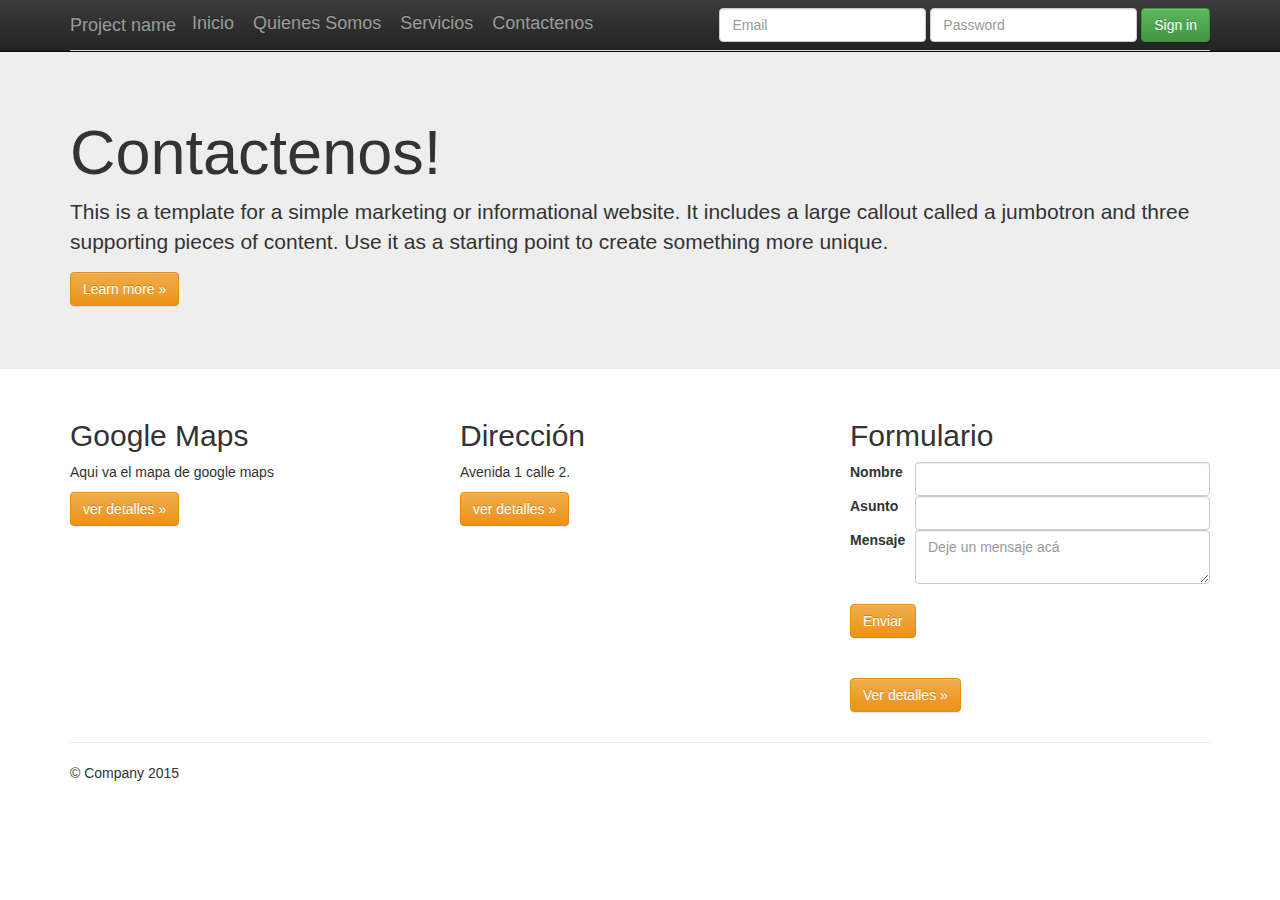
==== contactenos.html @ de17a7b7 "Se cambian los colores de los botones" ====
<!doctype html>
<!--[if lt IE 7]>      <html class="no-js lt-ie9 lt-ie8 lt-ie7" lang=""> <![endif]-->
<!--[if IE 7]>         <html class="no-js lt-ie9 lt-ie8" lang=""> <![endif]-->
<!--[if IE 8]>         <html class="no-js lt-ie9" lang=""> <![endif]-->
<!--[if gt IE 8]><!--> <html class="no-js" lang=""> <!--<![endif]-->
		<head>
				<meta charset="utf-8">
				<meta http-equiv="X-UA-Compatible" content="IE=edge,chrome=1">
				<title></title>
				<meta name="description" content="">
				<meta name="viewport" content="width=device-width, initial-scale=1">
				<link rel="apple-touch-icon" href="apple-touch-icon.png">

				<link rel="stylesheet" href="css/bootstrap.min.css">
				<style>
						body {
								padding-top: 50px;
								padding-bottom: 20px;
						}
				</style>
				<link rel="stylesheet" href="css/bootstrap-theme.min.css">
				<link rel="stylesheet" href="css/main.css">

				<script src="js/vendor/modernizr-2.8.3-respond-1.4.2.min.js"></script>
		</head>
		<body>
				<!--[if lt IE 8]>
						<p class="browserupgrade">You are using an <strong>outdated</strong> browser. Please <a href="http://browsehappy.com/">upgrade your browser</a> to improve your experience.</p>
				<![endif]-->
		<nav class="navbar navbar-inverse navbar-fixed-top" role="navigation">
			<div class="container">
				<div class="navbar-header">
					<button type="button" class="navbar-toggle collapsed" data-toggle="collapse" data-target="#navbar" aria-expanded="false" aria-controls="navbar">
						<span class="sr-only">Toggle navigation</span>
						<span class="icon-bar"></span>
						<span class="icon-bar"></span>
						<span class="icon-bar"></span>
					</button>
					<a class="navbar-brand" href="#">Project name</a>
				</div>
				<div id="navbar" class="navbar-collapse collapse">
					<form class="navbar-form navbar-right" role="form">
						<div class="form-group">
							<input type="text" placeholder="Email" class="form-control">
						</div>
						<div class="form-group">
							<input type="password" placeholder="Password" class="form-control">
						</div>
						<button type="submit" class="btn btn-success">Sign in</button>
					</form>
									 <!-- Menú Normal -->
		<ul class="nav nav-tabs" >
				<li class="nav-item"><a class="navbar-brand active" href="index.html">Inicio</a></li>
				<li class="nav-item"><a class="navbar-brand" href="sobre-nosotros.html">Quienes Somos</a></li>
				<li class="nav-item"><a class="navbar-brand" href="servicios.html">Servicios</a></li>
				<li class="nav-item"><a class="navbar-brand" href="contactenos.html">Contactenos</a></li>
		</ul>
				</div><!--/.navbar-collapse -->
			</div>
		</nav>

		<!-- Main jumbotron for a primary marketing message or call to action -->
		<div class="jumbotron">
			<div class="container">
				<h1>Contactenos!</h1>
				<p>This is a template for a simple marketing or informational website. It includes a large callout called a jumbotron and three supporting pieces of content. Use it as a starting point to create something more unique.</p>
				<p><a class="btn btn-warning" href="#" role="button">Learn more &raquo;</a></p>
			</div>
		</div>

		<div class="container">
			<!-- Example row of columns -->
			<div class="row">
				<div class="col-md-4">
					<h2>Google Maps</h2>
					<p>Aqui va el mapa de google maps </p>
					<p><a class="btn btn-warning" href="#" role="button">ver detalles &raquo;</a></p>
				</div>
				<div class="col-md-4">
					<h2>Dirección</h2>
					<p>Avenida 1 calle 2. </p>
					<p><a class="btn btn-warning" href="#" role="button">ver detalles &raquo;</a></p>
			 </div>
				<div class="col-md-4">
					<h2>Formulario</h2>
					<p></p>


					<!-- FORMULARIO -->
					<form>
						<div class="row mb-3">
							<label for="inputEmail3" class="col-sm-2 col-form-label">Nombre</label>
							<div class="col-sm-10">
								<input type="email" class="form-control" id="inputEmail3">
							</div>
						</div>
						<div class="row mb-3">
							<label for="inputPassword3" class="col-sm-2 col-form-label">Asunto</label>
							<div class="col-sm-10">
								<input type="text" class="form-control" id="inputPassword3">
							</div>
						</div>

						<div class="row mb-3">
							<label for="floatingTextarea" class="col-sm-2 col-form-label">Mensaje</label>
							<div class="col-sm-10">
								<textarea class="form-control" placeholder="Deje un mensaje acá" id="floatingTextarea"></textarea>
							</div>
						</div><br>

						<button type="submit" class="btn btn-warning">Enviar</button>
					</form><br><br>

















					<p><a class="btn btn-warning" href="#" role="button">Ver detalles &raquo;</a></p>
				</div>
			</div>

			<hr>

			<footer>
				<p>&copy; Company 2015</p>
			</footer>
		</div> <!-- /container -->        <script src="//ajax.googleapis.com/ajax/libs/jquery/1.11.2/jquery.min.js"></script>
				<script>window.jQuery || document.write('<script src="js/vendor/jquery-1.11.2.min.js"><\/script>')</script>

				<script src="js/vendor/bootstrap.min.js"></script>

				<script src="js/main.js"></script>

				<!-- Google Analytics: change UA-XXXXX-X to be your site's ID. -->
				<script>
						(function(b,o,i,l,e,r){b.GoogleAnalyticsObject=l;b[l]||(b[l]=
						function(){(b[l].q=b[l].q||[]).push(arguments)});b[l].l=+new Date;
						e=o.createElement(i);r=o.getElementsByTagName(i)[0];
						e.src='//www.google-analytics.com/analytics.js';
						r.parentNode.insertBefore(e,r)}(window,document,'script','ga'));
						ga('create','UA-XXXXX-X','auto');ga('send','pageview');
				</script>
		</body>
</html>
---- css/main.css ----
/* ==========================================================================
   Author's custom styles
   ========================================================================== */
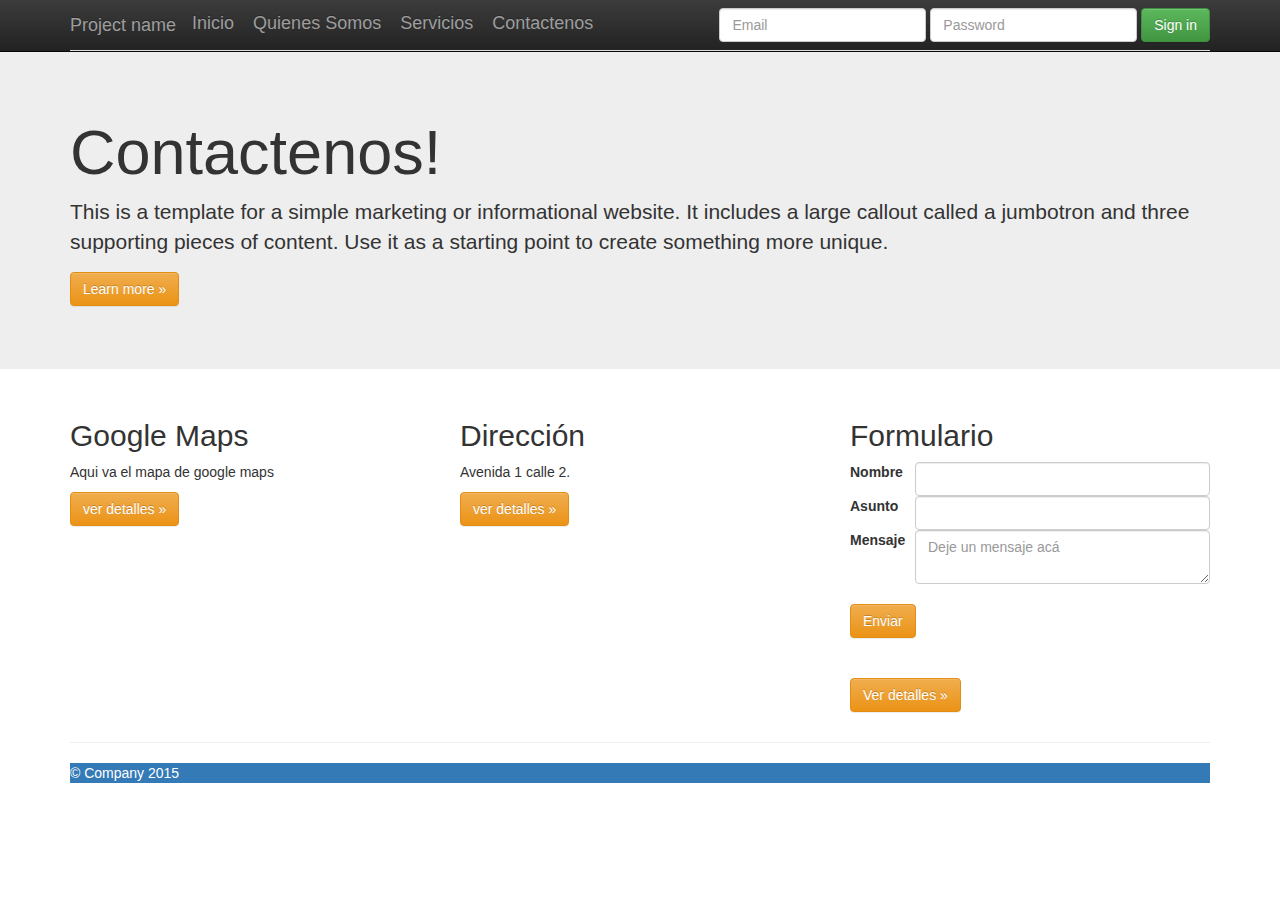
==== commit 5196c845: "Se cambia el color del footer" ====
--- a/contactenos.html
+++ b/contactenos.html
@@ -133,7 +133,7 @@
 
 			<hr>
 
-			<footer>
+			<footer class="bg-primary">
 				<p>&copy; Company 2015</p>
 			</footer>
 		</div> <!-- /container -->        <script src="//ajax.googleapis.com/ajax/libs/jquery/1.11.2/jquery.min.js"></script>
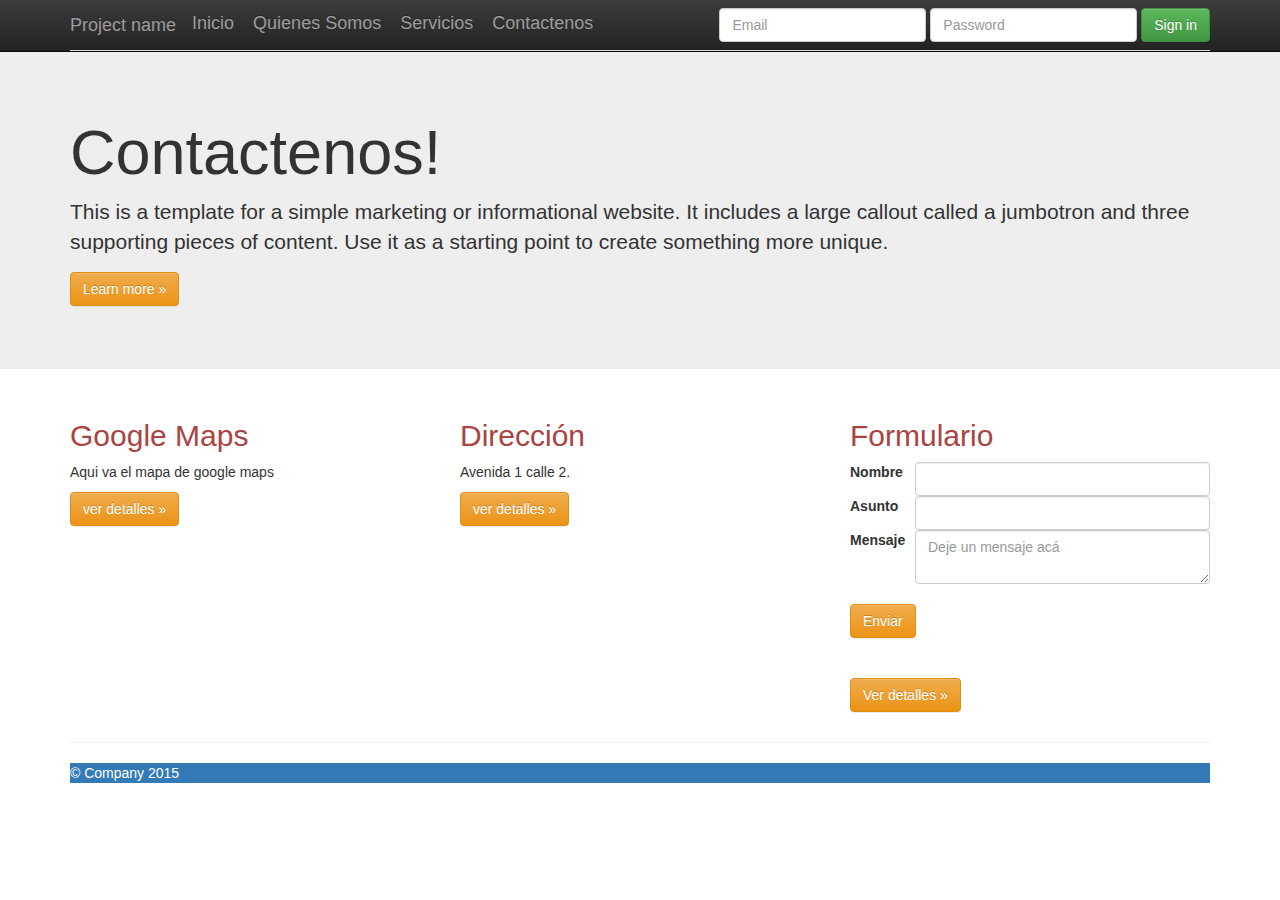
==== commit ffb8eafd: "Se cambian los colores de titulos h2" ====
--- a/contactenos.html
+++ b/contactenos.html
@@ -72,17 +72,17 @@
 			<!-- Example row of columns -->
 			<div class="row">
 				<div class="col-md-4">
-					<h2>Google Maps</h2>
+					<h2 class="text-danger">Google Maps</h2>
 					<p>Aqui va el mapa de google maps </p>
 					<p><a class="btn btn-warning" href="#" role="button">ver detalles &raquo;</a></p>
 				</div>
 				<div class="col-md-4">
-					<h2>Dirección</h2>
+					<h2 class="text-danger">Dirección</h2>
 					<p>Avenida 1 calle 2. </p>
 					<p><a class="btn btn-warning" href="#" role="button">ver detalles &raquo;</a></p>
 			 </div>
 				<div class="col-md-4">
-					<h2>Formulario</h2>
+					<h2 class="text-danger">Formulario</h2>
 					<p></p>
 
 
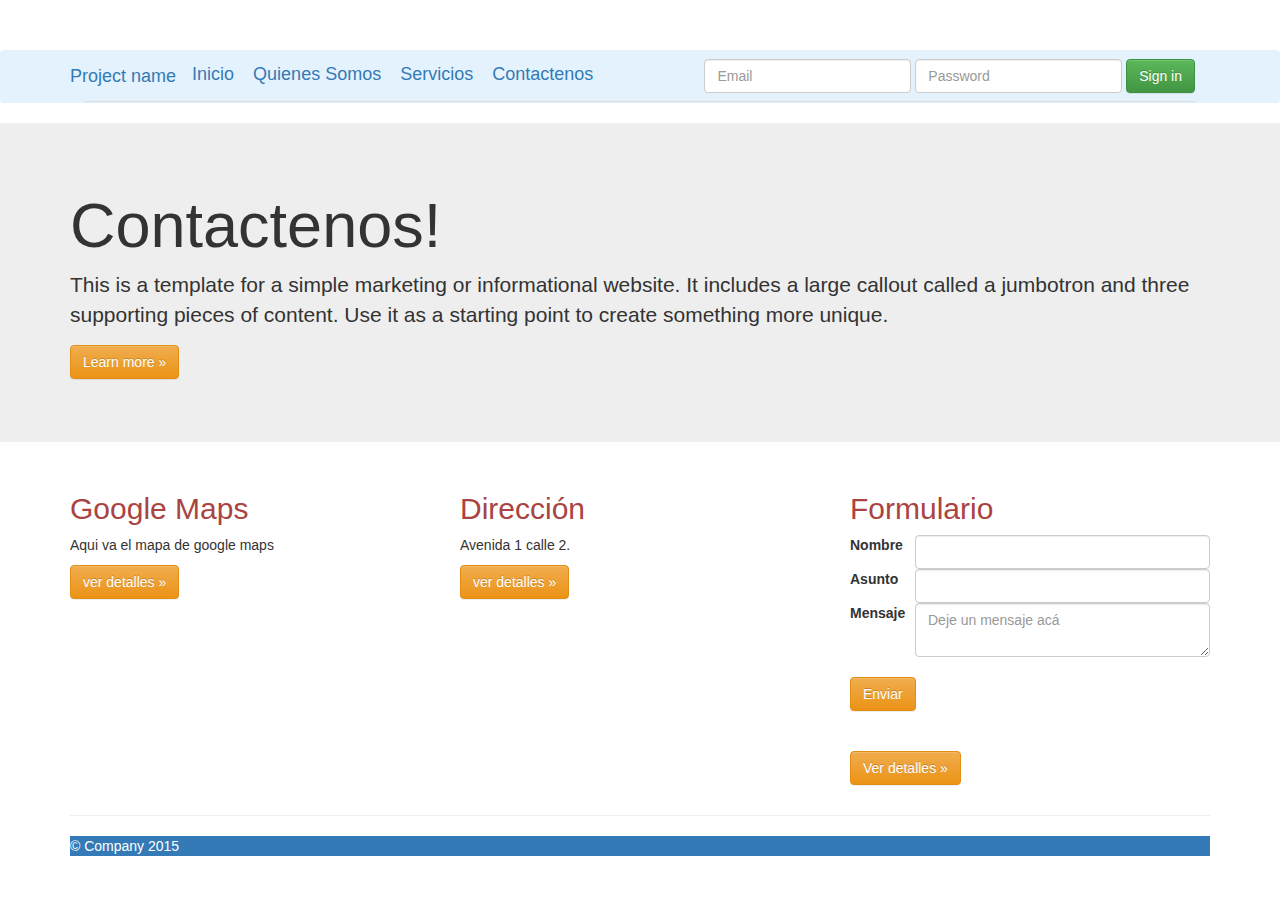
==== commit 92df4751: "Se cambia el color bg del menu" ====
--- a/contactenos.html
+++ b/contactenos.html
@@ -27,7 +27,7 @@
 				<!--[if lt IE 8]>
 						<p class="browserupgrade">You are using an <strong>outdated</strong> browser. Please <a href="http://browsehappy.com/">upgrade your browser</a> to improve your experience.</p>
 				<![endif]-->
-		<nav class="navbar navbar-inverse navbar-fixed-top" role="navigation">
+		<nav class="navbar navbar-light" style="background-color: #e3f2fd;" navbar-fixed-top" role="navigation">
 			<div class="container">
 				<div class="navbar-header">
 					<button type="button" class="navbar-toggle collapsed" data-toggle="collapse" data-target="#navbar" aria-expanded="false" aria-controls="navbar">
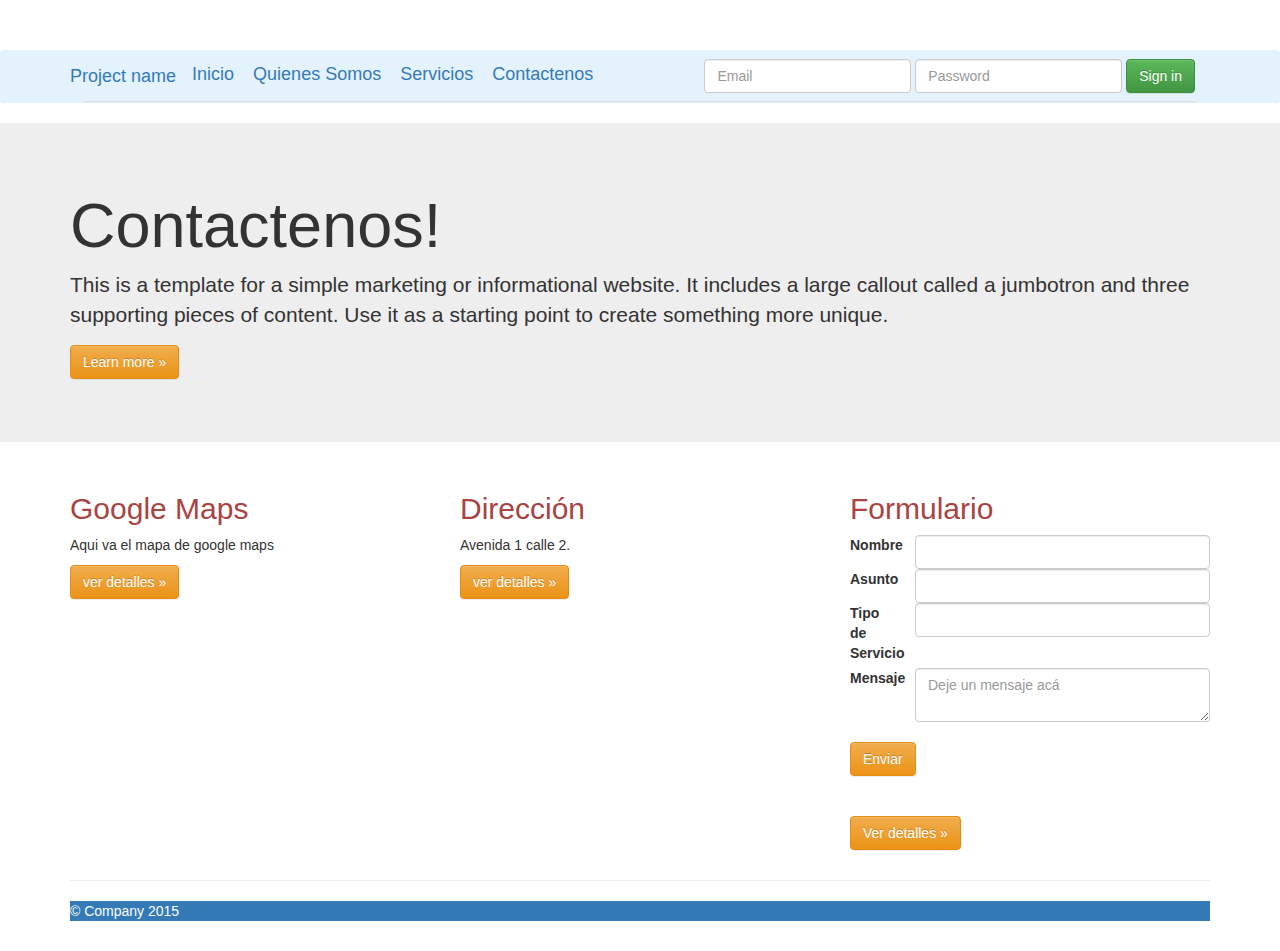
==== commit 0241e752: "Agregado Campo Tipo de Servicio" ====
--- a/contactenos.html
+++ b/contactenos.html
@@ -102,6 +102,14 @@
 						</div>
 
 						<div class="row mb-3">
+							<label for="inputPassword3" class="col-sm-2 col-form-label">Tipo de Servicio</label>
+							<div class="col-sm-10">
+								<input type="text" class="form-control" id="inputPassword3">
+							</div>
+						</div>
+
+
+						<div class="row mb-3">
 							<label for="floatingTextarea" class="col-sm-2 col-form-label">Mensaje</label>
 							<div class="col-sm-10">
 								<textarea class="form-control" placeholder="Deje un mensaje acá" id="floatingTextarea"></textarea>
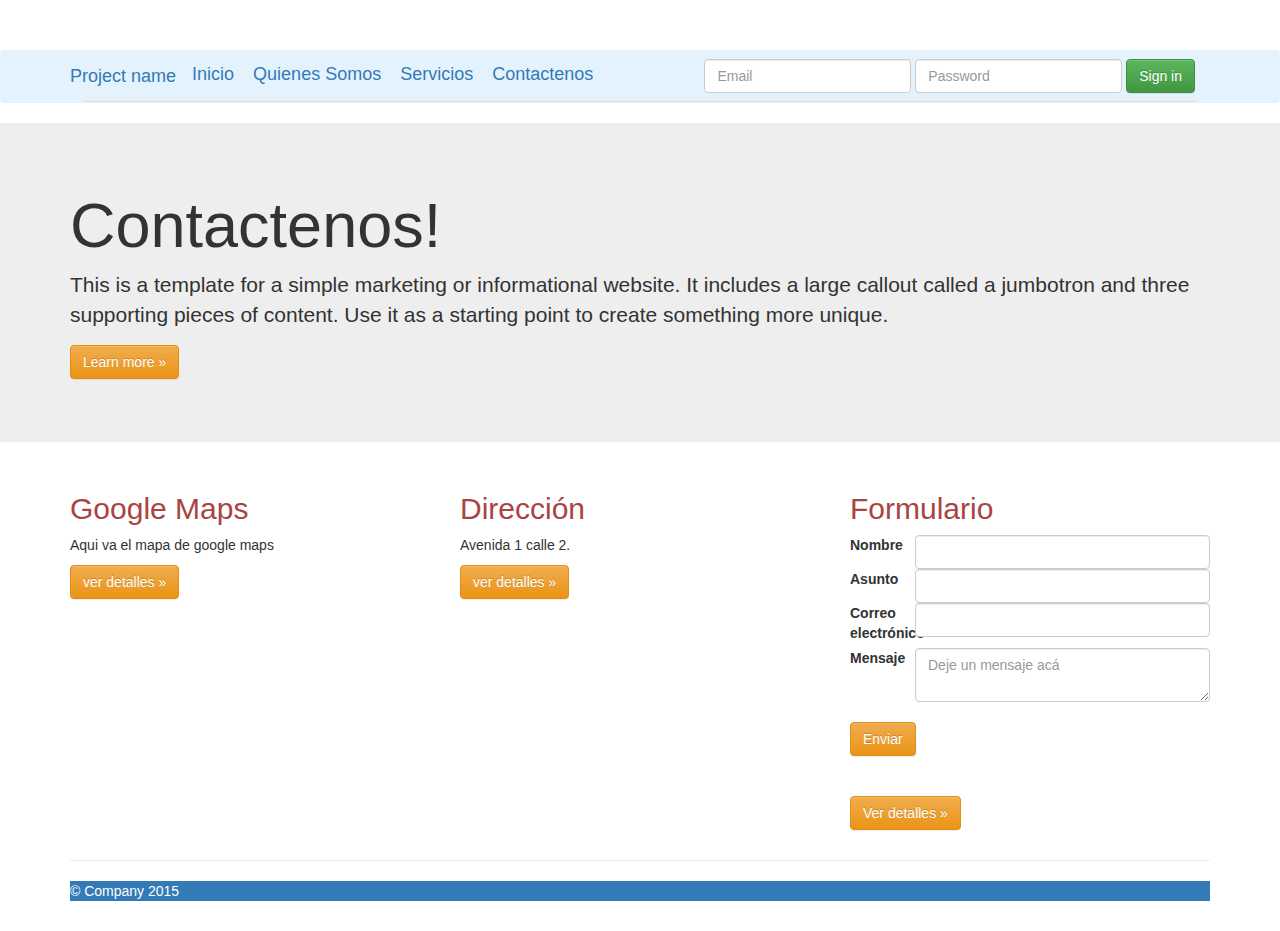
==== commit 96d64b54: "Agregado campo correo Electrónico" ====
--- a/contactenos.html
+++ b/contactenos.html
@@ -102,12 +102,11 @@
 						</div>
 
 						<div class="row mb-3">
-							<label for="inputPassword3" class="col-sm-2 col-form-label">Tipo de Servicio</label>
+							<label for="inputPassword3" class="col-sm-2 col-form-label">Correo electrónico</label>
 							<div class="col-sm-10">
-								<input type="text" class="form-control" id="inputPassword3">
+								<input type="email" class="form-control" id="inputPassword3">
 							</div>
 						</div>
-
 
 						<div class="row mb-3">
 							<label for="floatingTextarea" class="col-sm-2 col-form-label">Mensaje</label>
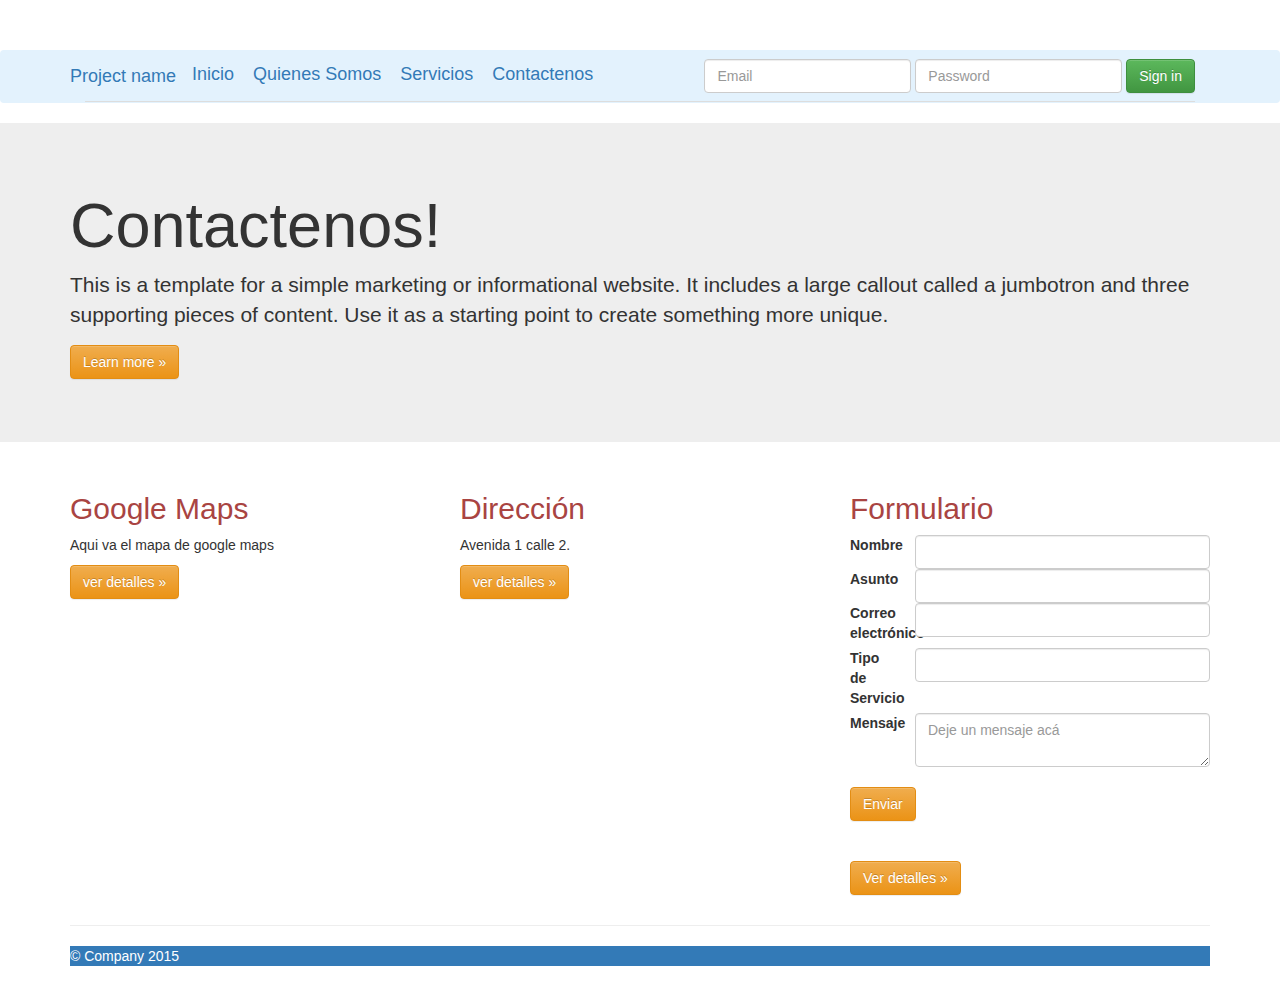
==== commit d37f8977: "agregada la rama cambios-formulario" ====
--- a/contactenos.html
+++ b/contactenos.html
@@ -102,9 +102,17 @@
 						</div>
 
 						<div class="row mb-3">
+
 							<label for="inputPassword3" class="col-sm-2 col-form-label">Correo electrónico</label>
 							<div class="col-sm-10">
 								<input type="email" class="form-control" id="inputPassword3">
+							</div>
+						</div>
+
+						<div class="row mb-3">
+							<label for="inputPassword3" class="col-sm-2 col-form-label">Tipo de Servicio</label>
+							<div class="col-sm-10">
+								<input type="text" class="form-control" id="inputPassword3">
 							</div>
 						</div>
 
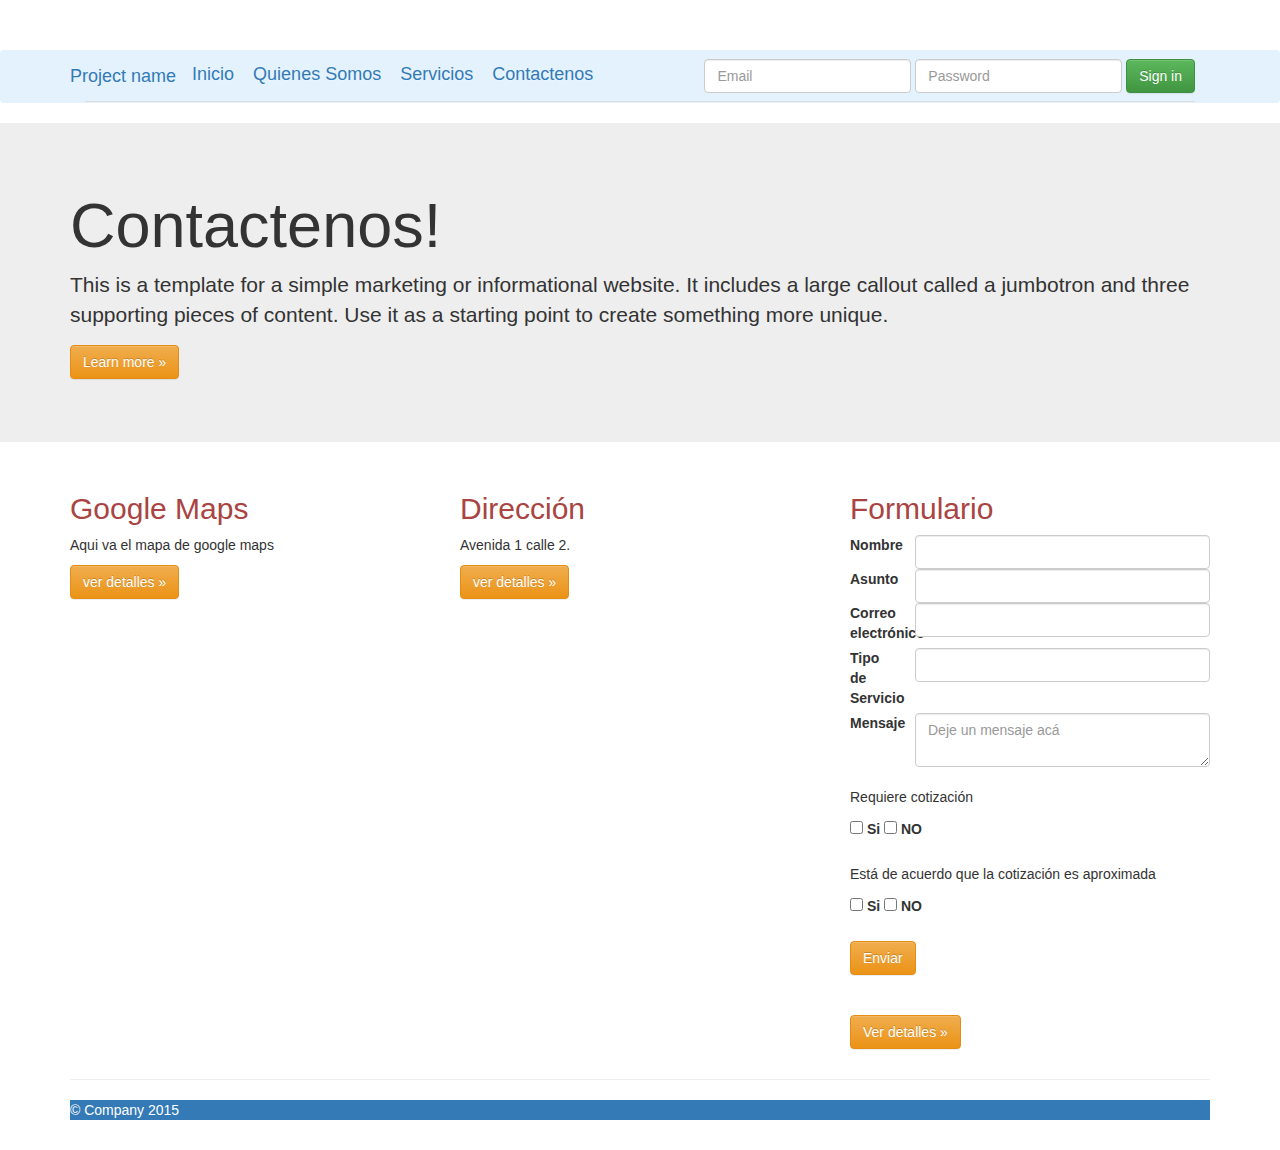
==== commit 0d719916: "Se agregaron campos de checkbox en el formulario" ====
--- a/contactenos.html
+++ b/contactenos.html
@@ -123,6 +123,31 @@
 							</div>
 						</div><br>
 
+						<div class="form-check">
+							<p>Requiere cotización</p>
+							<input class="form-check-input" type="checkbox" value="" id="flexCheckDefault">
+							<label class="form-check-label" for="flexCheckDefault">
+								Si
+							</label>
+							<input class="form-check-input" type="checkbox" value="" id="flexCheckDefault">
+							<label class="form-check-label" for="flexCheckDefault">
+								NO
+							</label>
+						</div> <br>
+						<div class="form-check">
+							<p>Está de acuerdo que la cotización es aproximada</p>
+							<input class="form-check-input" type="checkbox" value="" id="flexCheckDefault">
+							<label class="form-check-label" for="flexCheckDefault">
+								Si
+							</label>
+							<input class="form-check-input" type="checkbox" value="" id="flexCheckDefault">
+							<label class="form-check-label" for="flexCheckDefault">
+								NO
+							</label>
+						</div> <br>
+
+
+
 						<button type="submit" class="btn btn-warning">Enviar</button>
 					</form><br><br>
 
